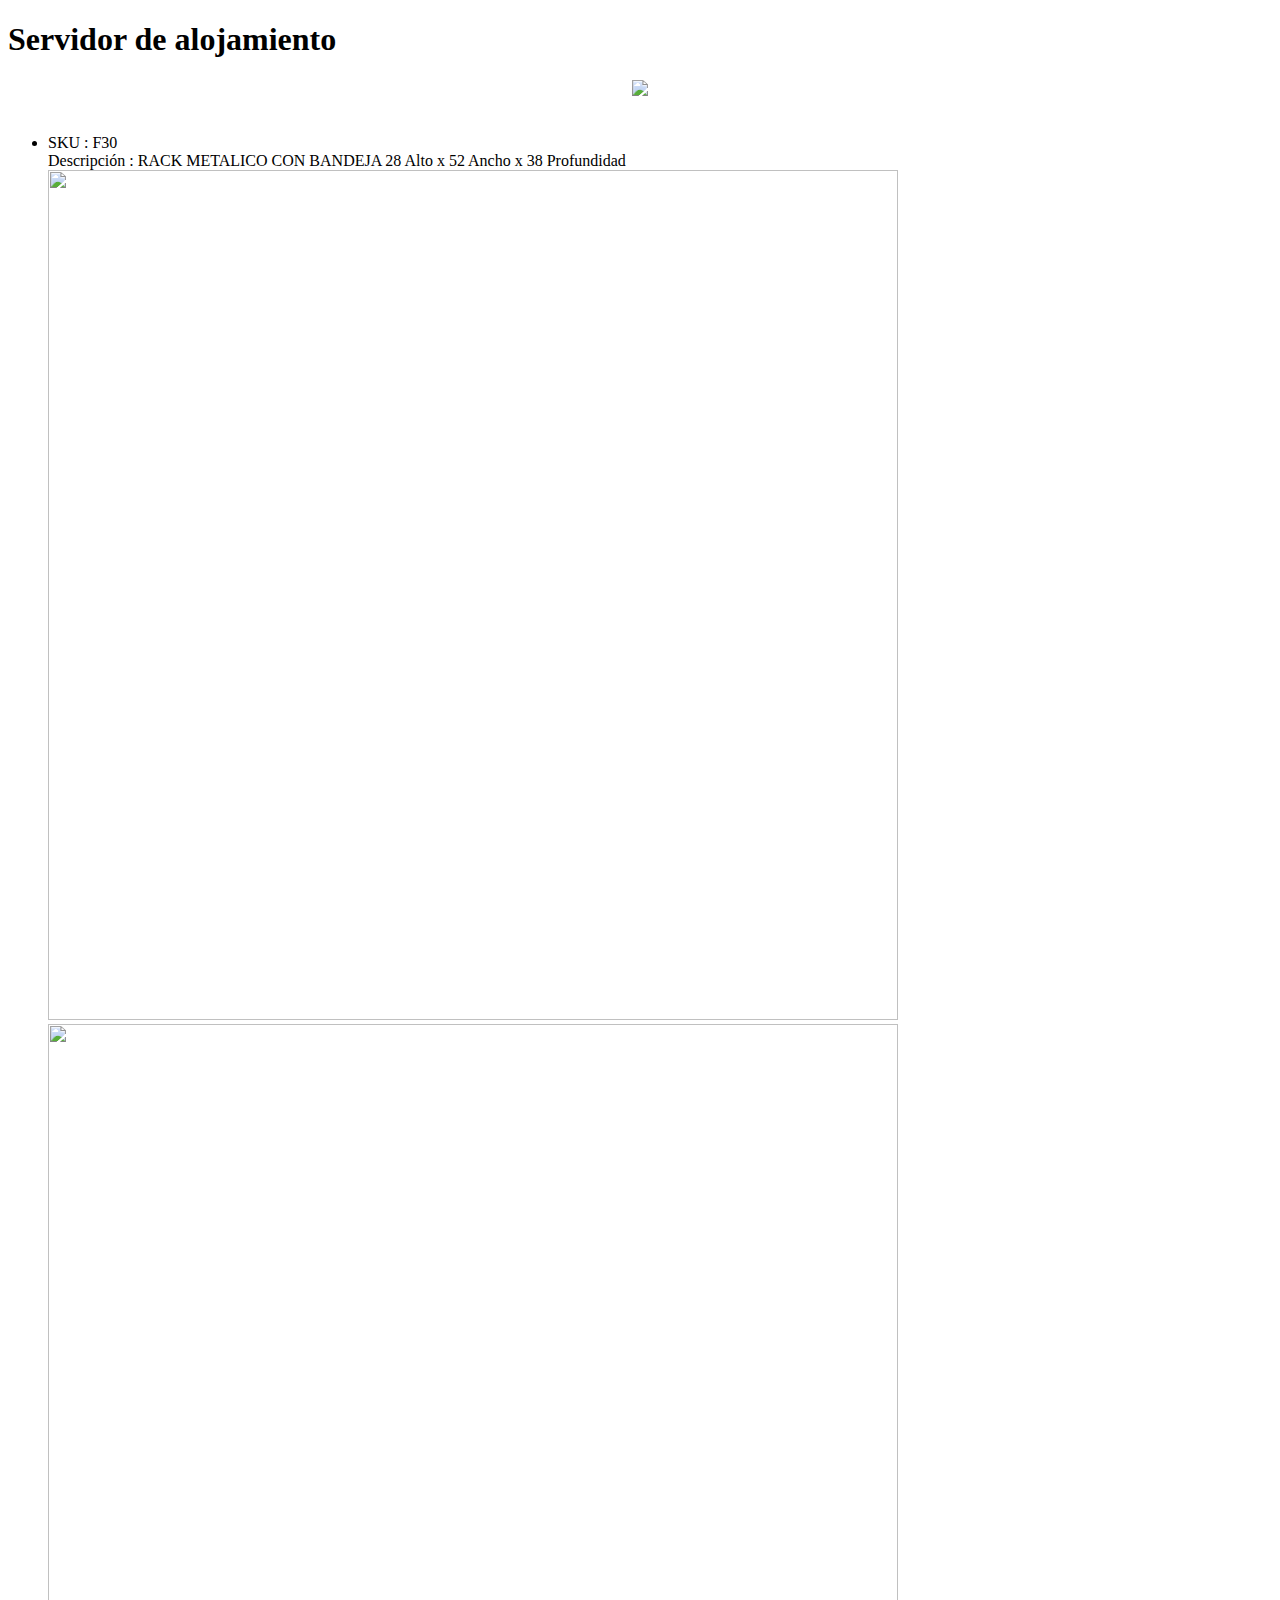
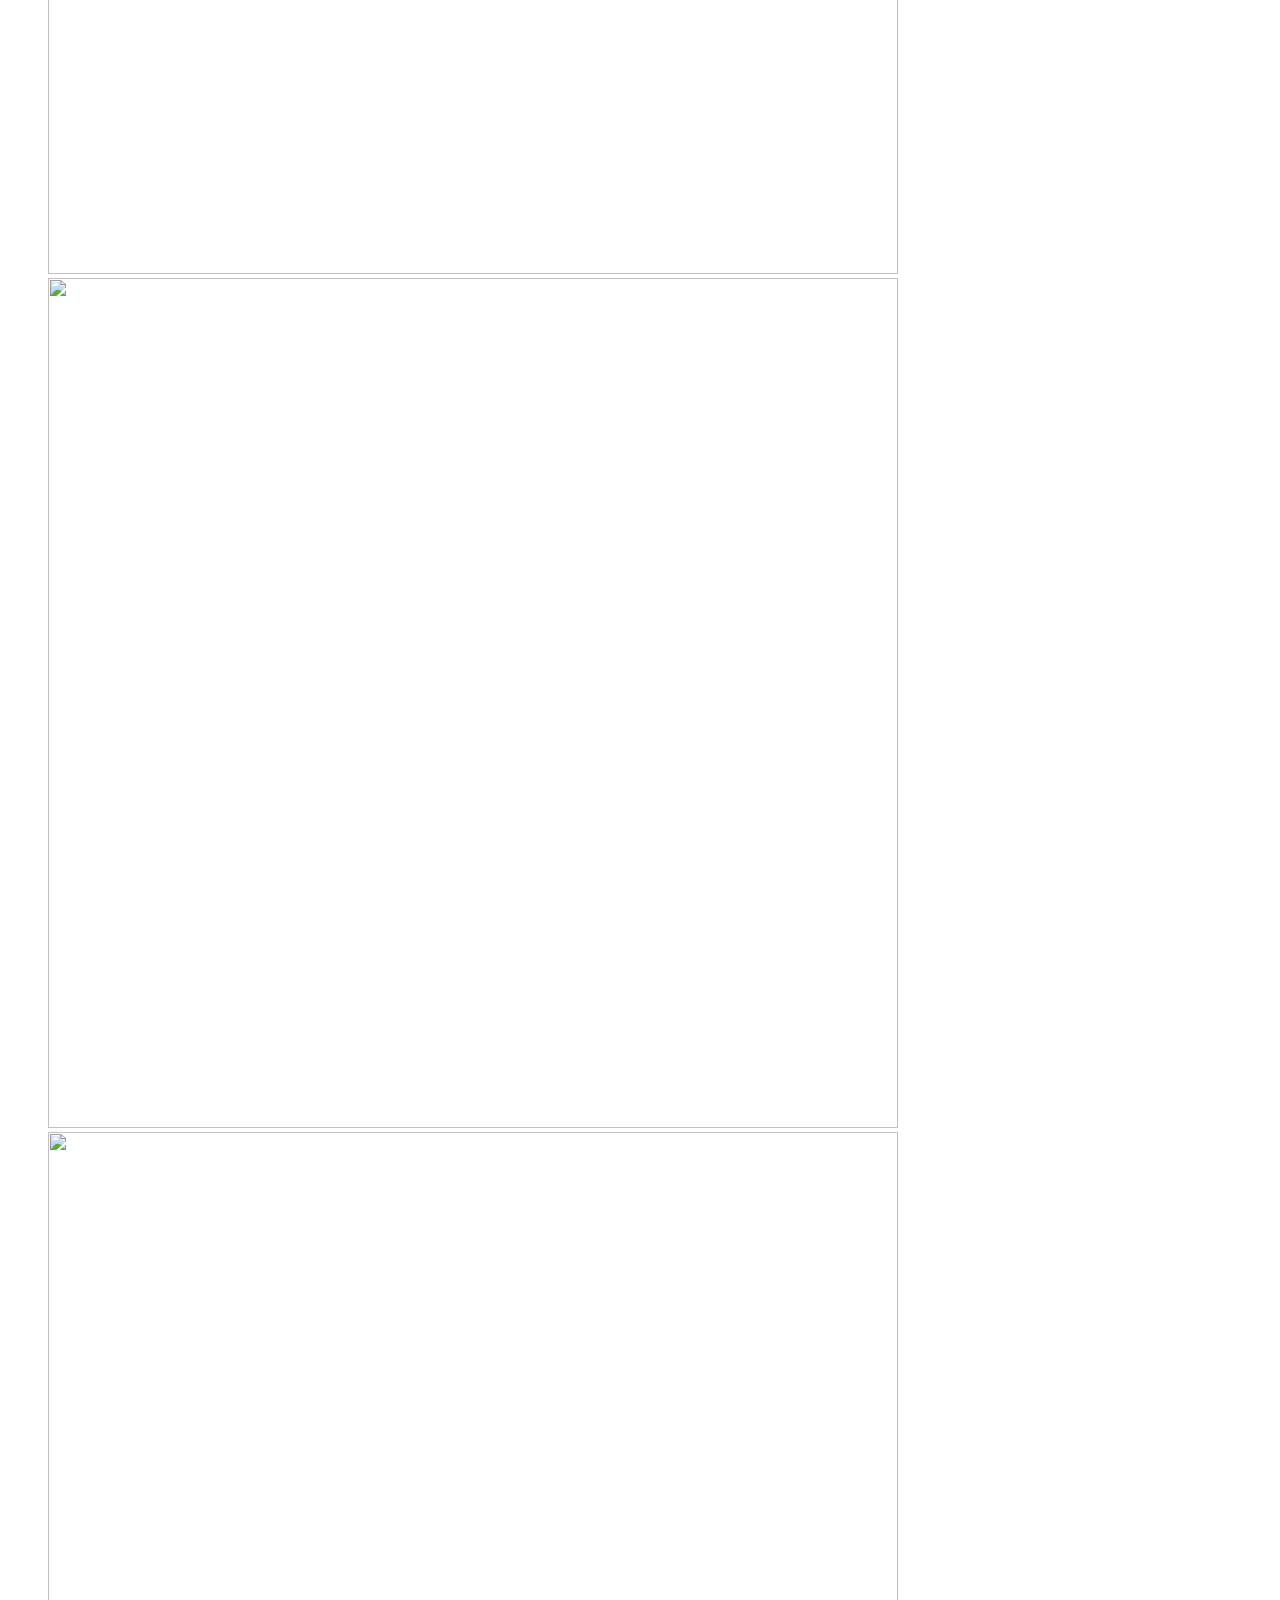
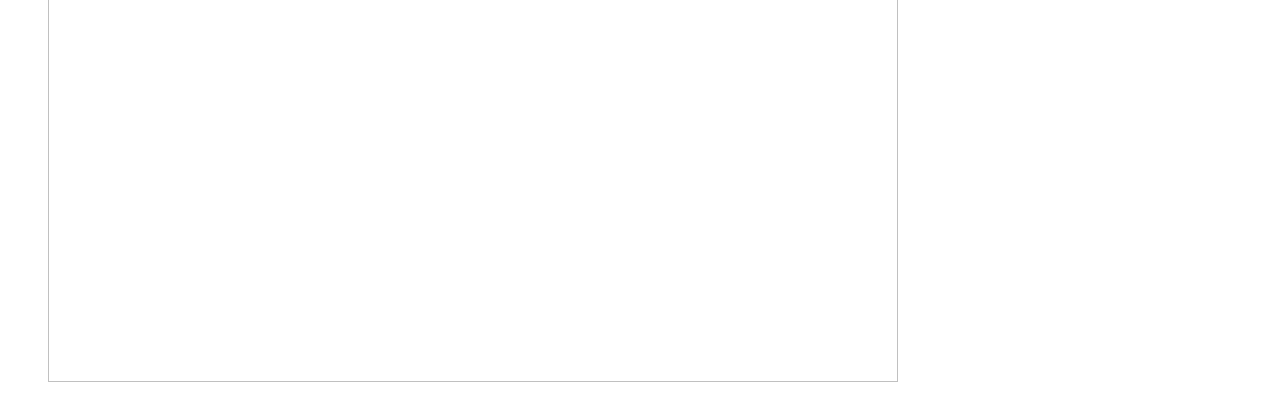
==== BlueTechServer.html @ 9a727f80 "commit1" ====
<!DOCTYPE html>
<html lang="en">
  <head>
    <meta charset="UTF-8" />
    <meta name="viewport" content="width=device-width, initial-scale=1.0" />
    <title>Alojamiento de Imagenes</title>
    <link rel="stylesheet" href="styles/BlueTech.css" />
  </head>
  <body>
    <h1 class="text">Servidor de alojamiento</h1>
    <center>
      <img
        src="https://bluetech.do/bt/wp-content/uploads/2020/10/blue_tech.svg"
      />
    </center>
    <br />
    <ul class="list">
      <li>
        SKU : F30<br />
        Descripción : RACK METALICO CON BANDEJA 28 Alto x 52 Ancho x 38
        Profundidad<br />
        <img
          src="https://http2.mlstatic.com/D_NQ_NP_821600-MCO48737060141_012022-O.jpg"
          width="850"
          height="850"
        />
        <img
          src="https://http2.mlstatic.com/D_NQ_NP_2X_816687-MCO48737075030_012022-F.jpg"
          width="850"
          height="850"
        />
        <img
          src="https://tiendamarwa.com.co/wp-content/uploads/2021/04/GABINIETES-03.jpg"
          width="850"
          height="850"
        />
        <img
          src="https://http2.mlstatic.com/D_NQ_NP_974294-MCO31110998603_062019-O.jpg"
          width="850"
          height="850"
        />
      </li>
    </ul>
  </body>
</html>
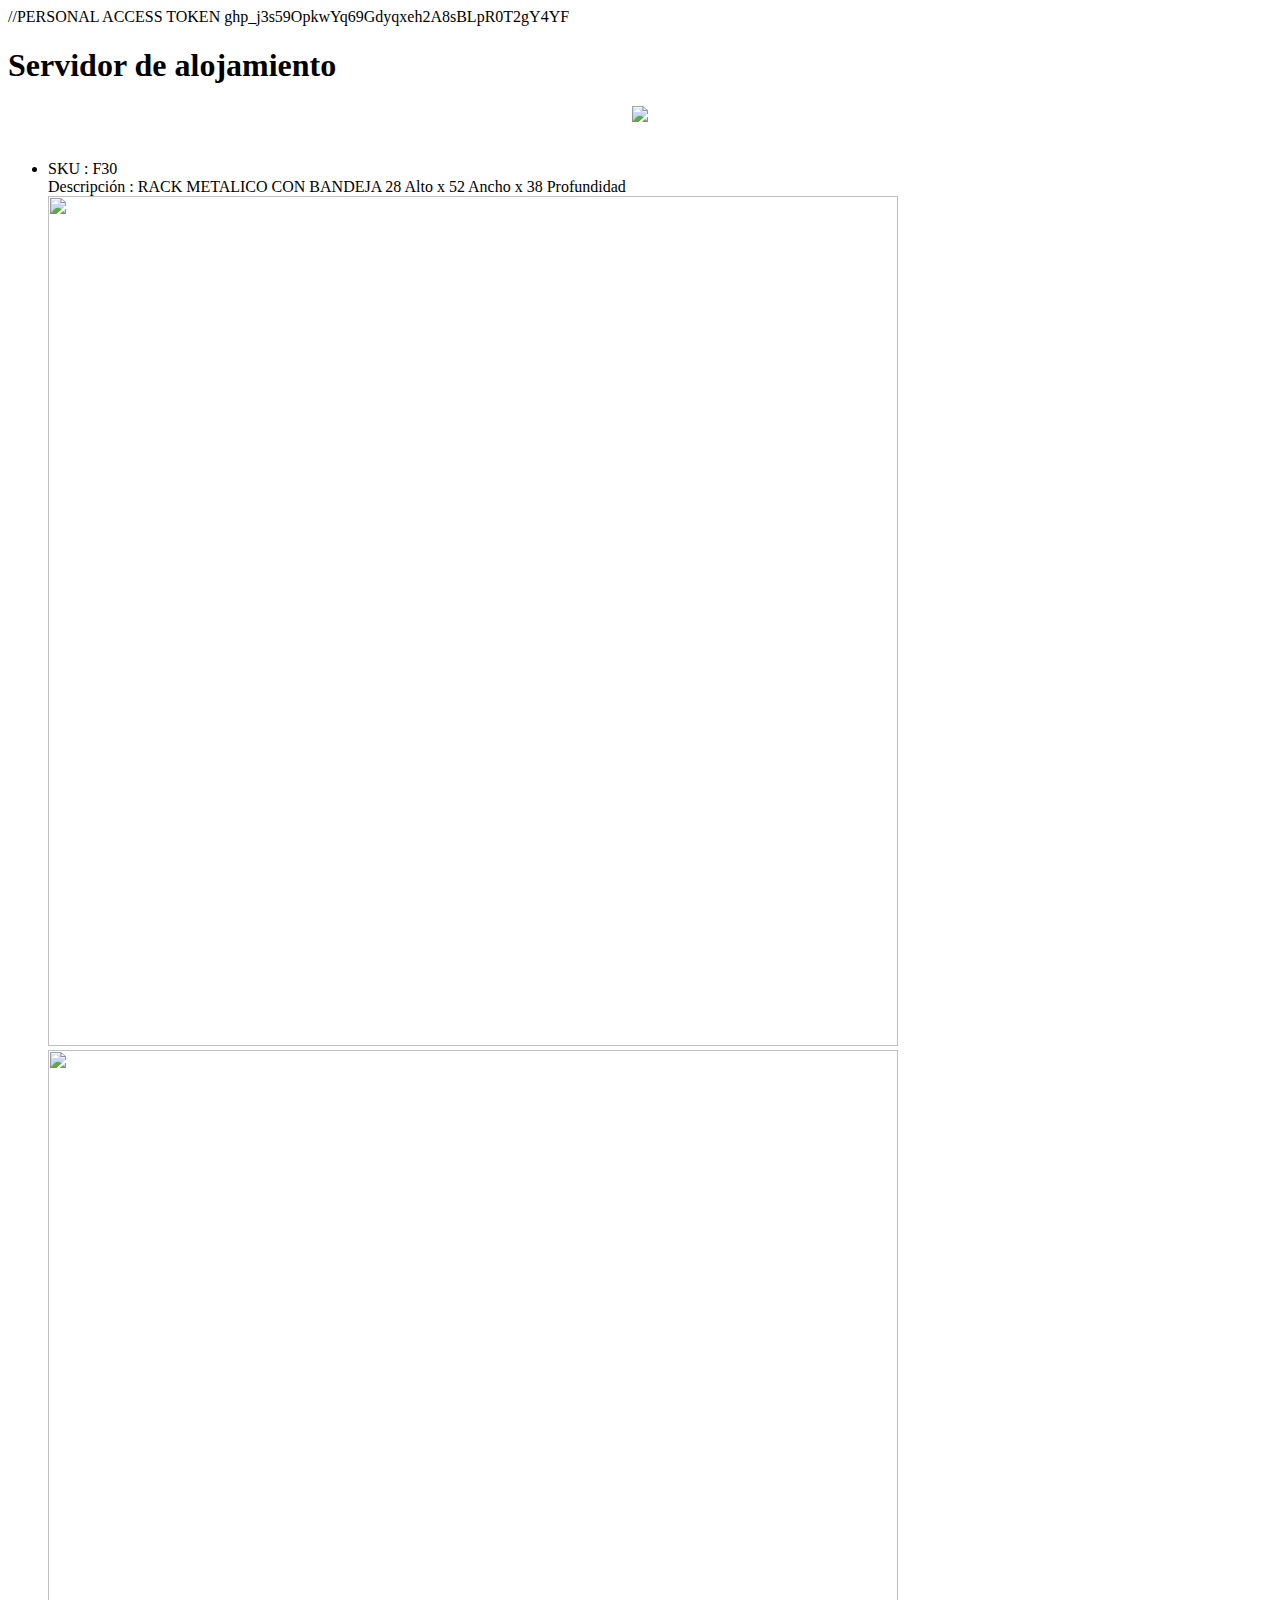
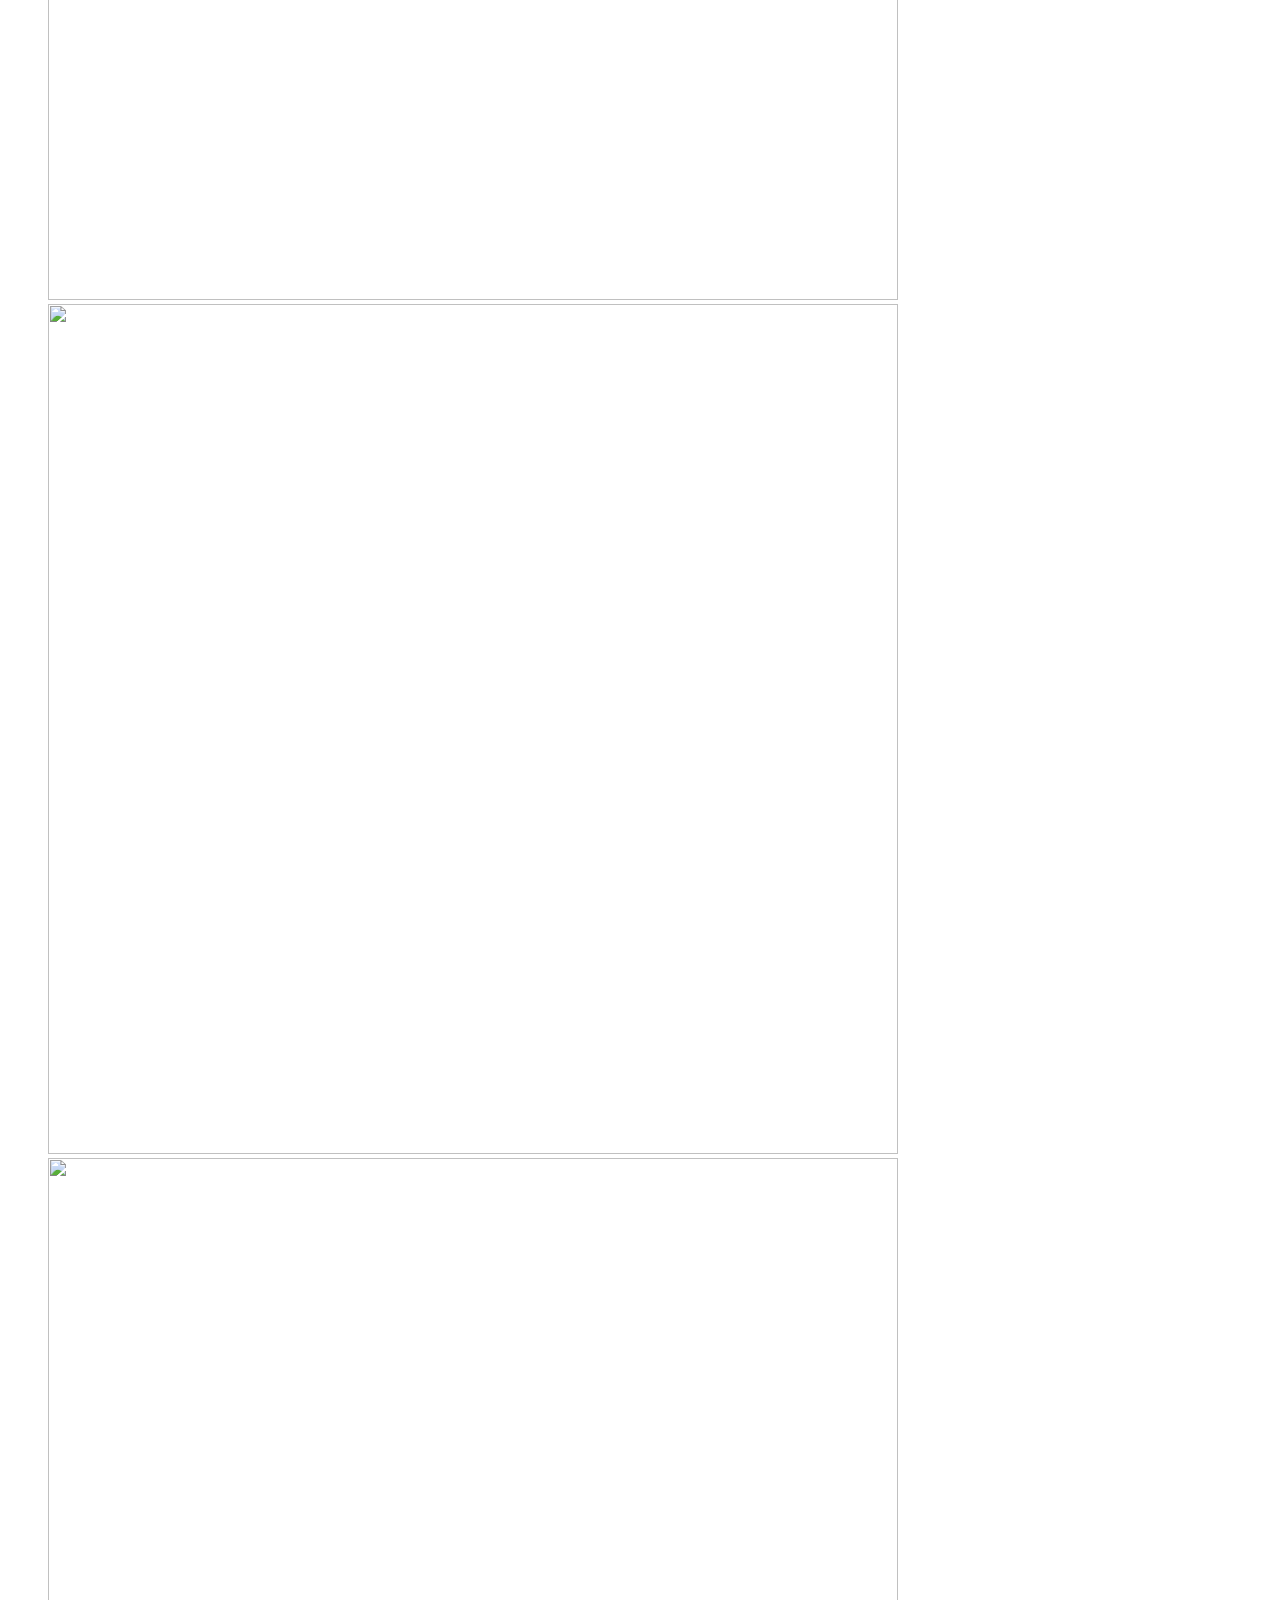
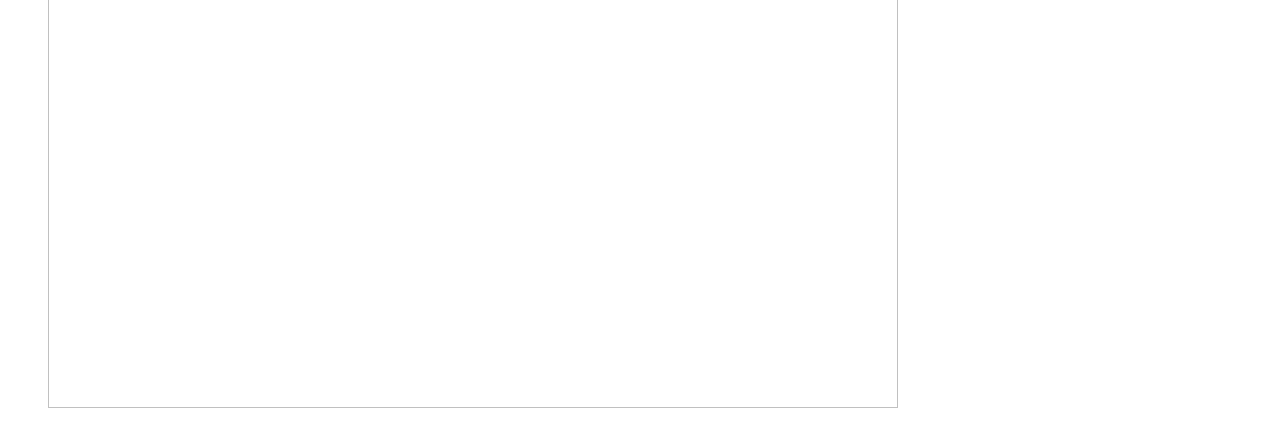
==== commit 357955ae: "commit2" ====
--- a/BlueTechServer.html
+++ b/BlueTechServer.html
@@ -5,6 +5,7 @@
     <meta name="viewport" content="width=device-width, initial-scale=1.0" />
     <title>Alojamiento de Imagenes</title>
     <link rel="stylesheet" href="styles/BlueTech.css" />
+    //PERSONAL ACCESS TOKEN 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
   </head>
   <body>
     <h1 class="text">Servidor de alojamiento</h1>
